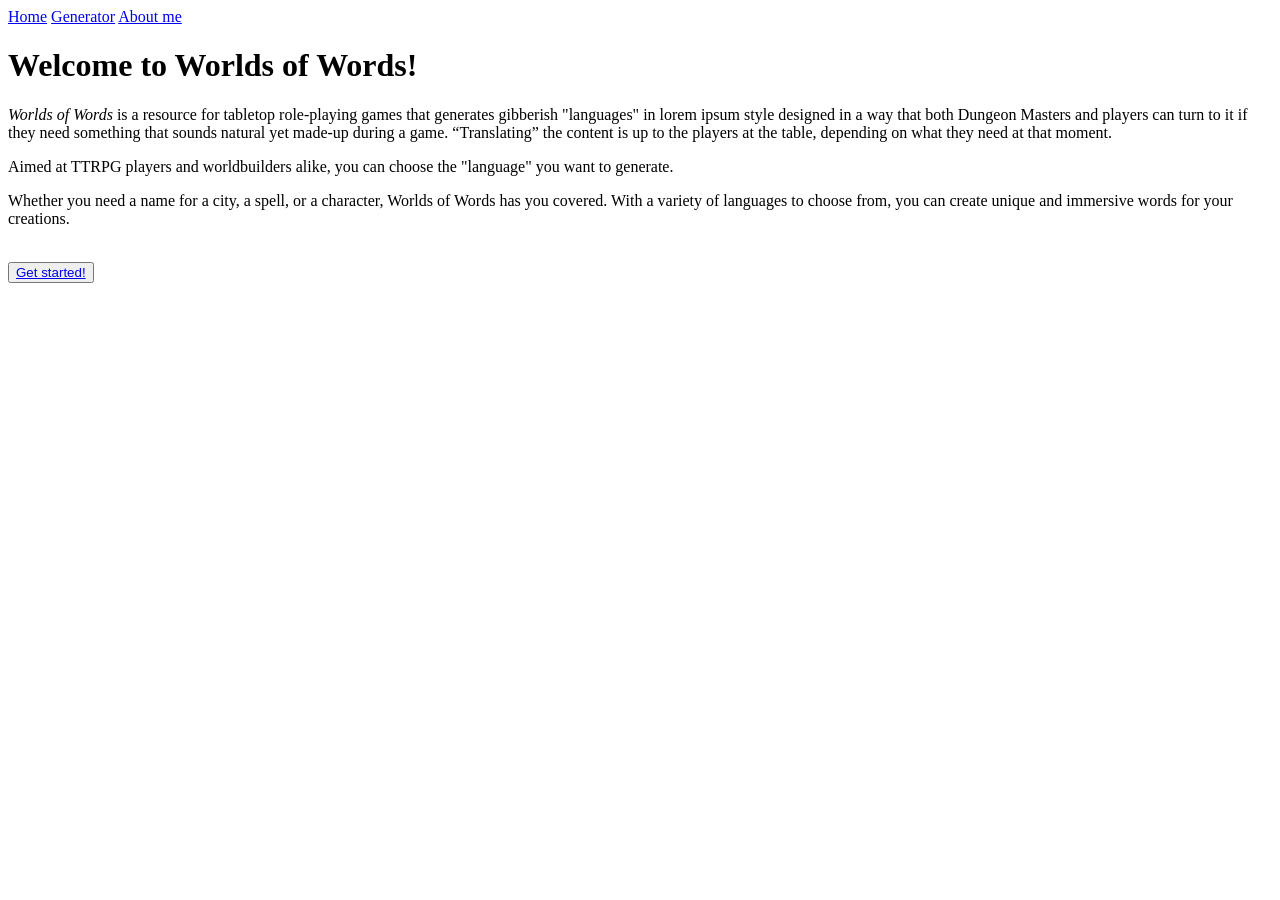
==== index.html @ c52705d8 "started generator part" ====
<!DOCTYPE html>
<html lang="en">
<head>
    <meta charset="UTF-8">
    <meta name="viewport" content="width=device-width, initial-scale=1.0">
    <title>Worlds of Words</title>
</head>
<body>
    <div class="navbar">
            <a href="index.html">Home</a>
            <a href="generator.html">Generator</a>
            <a href="about-me.html">About me</a>
        </div>
    <div class="main-content">

        <h1>Welcome to <span>Worlds of Words</span>!</h1>

        <p><i>Worlds of Words</i> is a resource for tabletop role-playing games that generates gibberish "languages" in lorem ipsum style designed in a way that both Dungeon Masters and players can turn to it if they need something that sounds natural yet made-up during a game. “Translating” the content is up to the players at the table, depending on what they need at that moment.</p>
        <p>Aimed at TTRPG players and worldbuilders alike, you can choose the "language" you want to generate.</p>
        <p>Whether you need a name for a city, a spell, or a character, Worlds of Words has you covered. With a variety of languages to choose from, you can create unique and immersive words for your creations.</p>
        
        <br>
        <button><a href="generator.html">Get started!</a></button>
    
    </div>
</body>
</html>
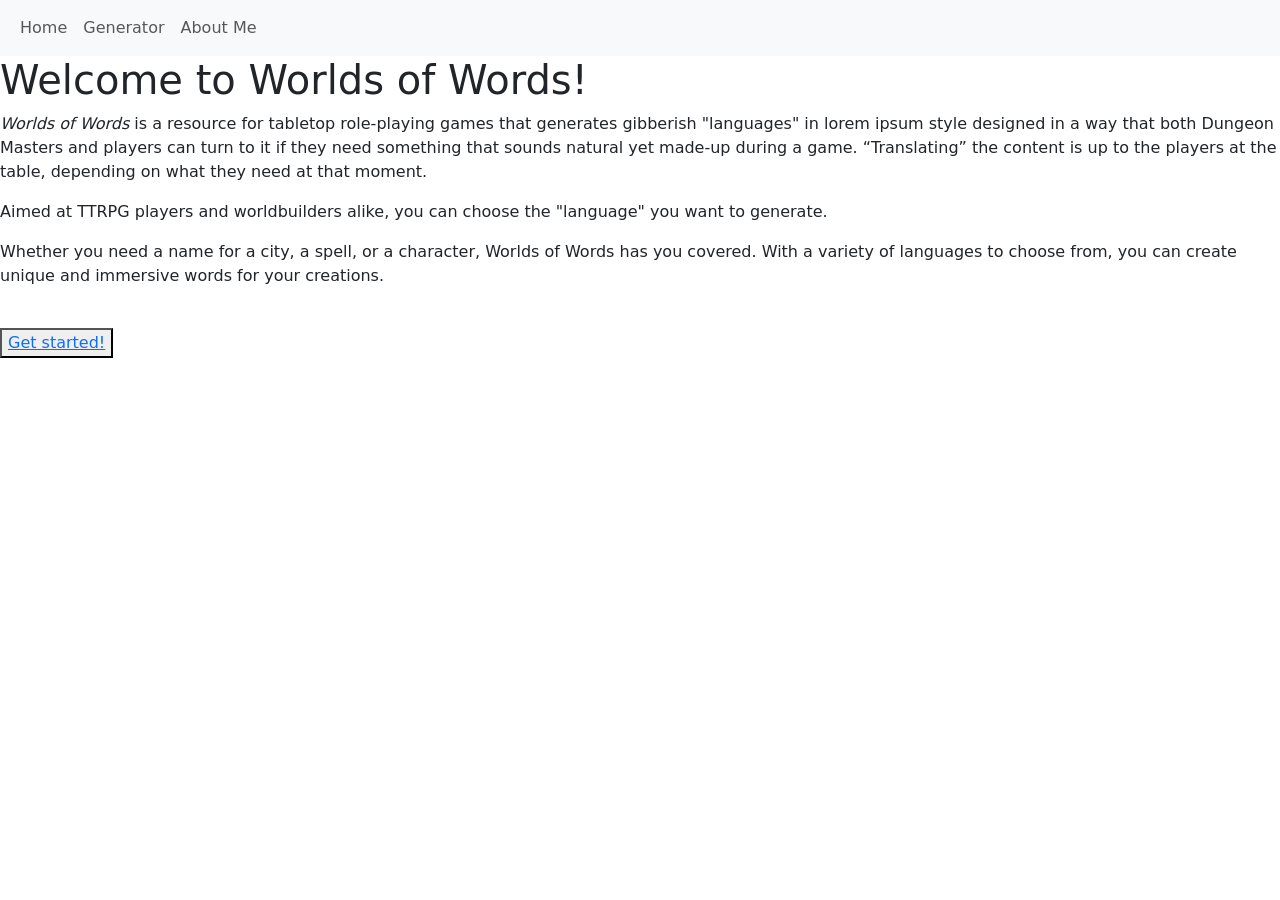
==== commit 402e42b9: "started css styles" ====
--- a/index.html
+++ b/index.html
@@ -3,14 +3,30 @@
 <head>
     <meta charset="UTF-8">
     <meta name="viewport" content="width=device-width, initial-scale=1.0">
+    <link rel="stylesheet" href="./styles/styles.css">
+    <link href="https://cdn.jsdelivr.net/npm/bootstrap@5.0.2/dist/css/bootstrap.min.css" rel="stylesheet" integrity="sha384-EVSTQN3/azprG1Anm3QDgpJLIm9Nao0Yz1ztcQTwFspd3yD65VohhpuuCOmLASjC" crossorigin="anonymous">
+<script src="https://cdn.jsdelivr.net/npm/bootstrap@5.0.2/dist/js/bootstrap.bundle.min.js" integrity="sha384-MrcW6ZMFYlzcLA8Nl+NtUVF0sA7MsXsP1UyJoMp4YLEuNSfAP+JcXn/tWtIaxVXM" crossorigin="anonymous"></script>
     <title>Worlds of Words</title>
 </head>
 <body>
-    <div class="navbar">
-            <a href="index.html">Home</a>
-            <a href="generator.html">Generator</a>
-            <a href="about-me.html">About me</a>
-        </div>
+    <nav class="navbar navbar-expand-lg navbar-light bg-light">
+  <div class="container-fluid">
+
+    <div class="collapse navbar-collapse" id="navbarSupportedContent">
+      <ul class="navbar-nav me-auto mb-2 mb-lg-0">
+        <li class="nav-item">
+          <a class="nav-link" href="index.html">Home</a>
+        </li>
+        <li class="nav-item">
+          <a class="nav-link" href="generator.html">Generator</a>
+        </li>
+        <li class="nav-item">
+          <a class="nav-link" href="about-me.html">About Me</a>
+        </li>
+      </ul>
+    </div>
+  </div>
+</nav>
     <div class="main-content">
 
         <h1>Welcome to <span>Worlds of Words</span>!</h1>
--- a/styles/styles.css
+++ b/styles/styles.css
@@ -0,0 +1,56 @@
+.cinzel-decorative-regular {
+  font-family: "Cinzel Decorative", serif;
+  font-weight: 400;
+  font-style: normal;
+}
+
+.cinzel-decorative-bold {
+  font-family: "Cinzel Decorative", serif;
+  font-weight: 700;
+  font-style: normal;
+}
+
+.cinzel-decorative-black {
+  font-family: "Cinzel Decorative", serif;
+  font-weight: 900;
+  font-style: normal;
+}
+
+.charis-sil-regular {
+  font-family: "Charis SIL", serif;
+  font-weight: 400;
+  font-style: normal;
+}
+
+.charis-sil-bold {
+  font-family: "Charis SIL", serif;
+  font-weight: 700;
+  font-style: normal;
+}
+
+.charis-sil-regular-italic {
+  font-family: "Charis SIL", serif;
+  font-weight: 400;
+  font-style: italic;
+}
+
+.charis-sil-bold-italic {
+  font-family: "Charis SIL", serif;
+  font-weight: 700;
+  font-style: italic;
+}
+
+.google-sans-text-regular {
+  font-family: "Google Sans", sans-serif;
+  font-optical-sizing: auto;
+  font-weight: 500;
+  font-style: normal;
+  font-variation-settings: "GRAD" 0;
+}
+
+body {
+  background-color: #f0e9db;
+  color: #4a321b;
+  margin: 0;
+  padding: 0;
+}/*# sourceMappingURL=styles.css.map */
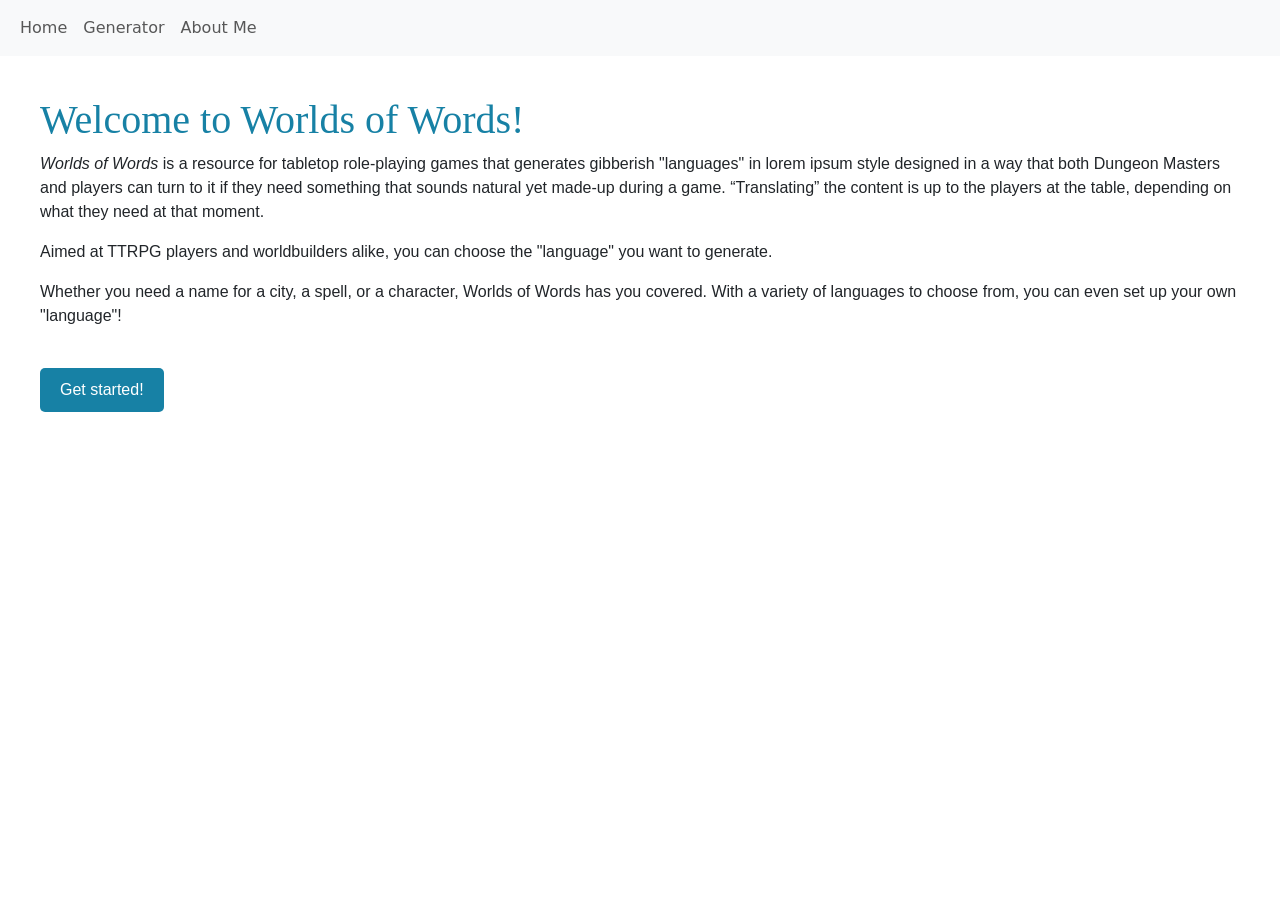
==== commit 6657d3dc: "finished app logic" ====
--- a/index.html
+++ b/index.html
@@ -33,7 +33,7 @@
 
         <p><i>Worlds of Words</i> is a resource for tabletop role-playing games that generates gibberish "languages" in lorem ipsum style designed in a way that both Dungeon Masters and players can turn to it if they need something that sounds natural yet made-up during a game. “Translating” the content is up to the players at the table, depending on what they need at that moment.</p>
         <p>Aimed at TTRPG players and worldbuilders alike, you can choose the "language" you want to generate.</p>
-        <p>Whether you need a name for a city, a spell, or a character, Worlds of Words has you covered. With a variety of languages to choose from, you can create unique and immersive words for your creations.</p>
+        <p>Whether you need a name for a city, a spell, or a character, Worlds of Words has you covered. With a variety of languages to choose from, you can even set up your own "language"!</p>
         
         <br>
         <button><a href="generator.html">Get started!</a></button>
--- a/styles/styles.css
+++ b/styles/styles.css
@@ -49,8 +49,33 @@
 }
 
 body {
-  background-color: #f0e9db;
+  background-color: #d4cab5;
   color: #4a321b;
   margin: 0;
   padding: 0;
+}
+body .main-content {
+  margin: 20px;
+  padding: 20px;
+  font-family: "google-sans-text-regular", sans-serif;
+}
+body .main-content h1 {
+  font-family: "Cinzel Decorative", serif;
+  color: #1781a5;
+}
+body .main-content button {
+  background-color: #1781a5;
+  color: white;
+  border: none;
+  padding: 10px 20px;
+  font-size: 16px;
+  cursor: pointer;
+  border-radius: 5px;
+}
+body .main-content button a {
+  color: inherit;
+  text-decoration: none;
+}
+body .main-content button:hover {
+  background-color: rgb(16.7606382979, 94.0053191489, 120.2393617021);
 }/*# sourceMappingURL=styles.css.map */
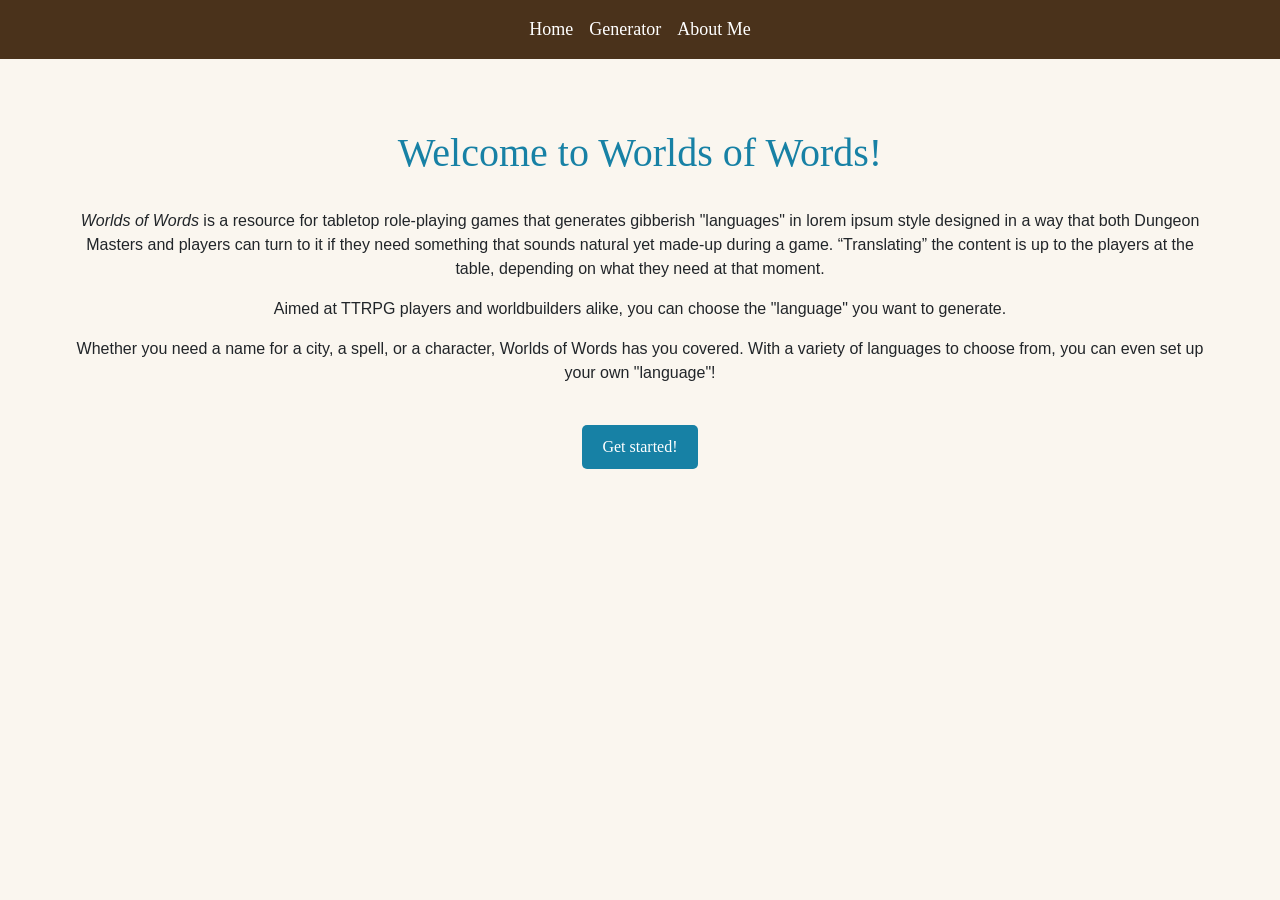
==== commit ad99e844: "continued with styles" ====
--- a/index.html
+++ b/index.html
@@ -12,8 +12,8 @@
     <nav class="navbar navbar-expand-lg navbar-light bg-light">
   <div class="container-fluid">
 
-    <div class="collapse navbar-collapse" id="navbarSupportedContent">
-      <ul class="navbar-nav me-auto mb-2 mb-lg-0">
+    <div class="collapse navbar-collapse justify-content-center" id="navbarSupportedContent">
+      <ul class="navbar-nav  mb-2 mb-lg-0 d-flex ">
         <li class="nav-item">
           <a class="nav-link" href="index.html">Home</a>
         </li>
@@ -30,7 +30,7 @@
     <div class="main-content">
 
         <h1>Welcome to <span>Worlds of Words</span>!</h1>
-
+        <br>
         <p><i>Worlds of Words</i> is a resource for tabletop role-playing games that generates gibberish "languages" in lorem ipsum style designed in a way that both Dungeon Masters and players can turn to it if they need something that sounds natural yet made-up during a game. “Translating” the content is up to the players at the table, depending on what they need at that moment.</p>
         <p>Aimed at TTRPG players and worldbuilders alike, you can choose the "language" you want to generate.</p>
         <p>Whether you need a name for a city, a spell, or a character, Worlds of Words has you covered. With a variety of languages to choose from, you can even set up your own "language"!</p>
--- a/styles/styles.css
+++ b/styles/styles.css
@@ -49,15 +49,29 @@
 }
 
 body {
-  background-color: #d4cab5;
+  background-color: #faf6ef !important;
   color: #4a321b;
   margin: 0;
   padding: 0;
 }
+body .navbar {
+  background-color: #4a321b !important;
+  display: flex;
+}
+body .navbar .nav-link {
+  color: white !important;
+  text-decoration: none;
+  font-family: "Cinzel Decorative", serif;
+  font-size: 18px;
+}
+body .navbar .nav-link:hover {
+  color: #d9c78a !important;
+}
 body .main-content {
-  margin: 20px;
+  margin: 50px;
   padding: 20px;
   font-family: "google-sans-text-regular", sans-serif;
+  text-align: center;
 }
 body .main-content h1 {
   font-family: "Cinzel Decorative", serif;
@@ -73,9 +87,62 @@
   border-radius: 5px;
 }
 body .main-content button a {
-  color: inherit;
+  color: white !important;
   text-decoration: none;
+  font-family: "Cinzel Decorative", serif;
 }
 body .main-content button:hover {
   background-color: rgb(16.7606382979, 94.0053191489, 120.2393617021);
+}
+body #language-select {
+  padding: 10px;
+  font-size: 16px;
+  border-radius: none;
+  border-bottom: 1px solid #4a321b;
+  margin-bottom: 20px;
+  background-color: transparent;
+  border: none;
+  outline: none;
+}
+body #language-select :focus {
+  border: none;
+  outline: none;
+  border-bottom: 2px solid #1781a5;
+}
+body input[type=number] {
+  width: 20%;
+  padding: 12px;
+  margin: 10px 0;
+  border: none;
+  border-bottom: 1px solid #4a321b;
+  background-color: transparent !important;
+}
+body textarea {
+  width: 30%;
+  height: 100px;
+  padding: 10px;
+  font-size: 16px;
+  border-radius: 5px;
+  background-color: transparent !important;
+  border: none;
+  border-bottom: 1px solid #4a321b;
+  margin-bottom: 20px;
+}
+body .output {
+  margin-top: 20px;
+  padding: 20px;
+  background-color: rgb(243.9285714286, 235.0714285714, 219.5714285714);
+  border-radius: 5px;
+  min-height: 100px;
+  text-align: justify;
+  font-family: "Charis SIL", serif;
+}
+body .text-link {
+  color: #4a321b;
+  text-decoration: none;
+  font-weight: bold;
+}
+body .text-link:hover {
+  color: #1781a5;
+  font-weight: bold;
 }/*# sourceMappingURL=styles.css.map */
